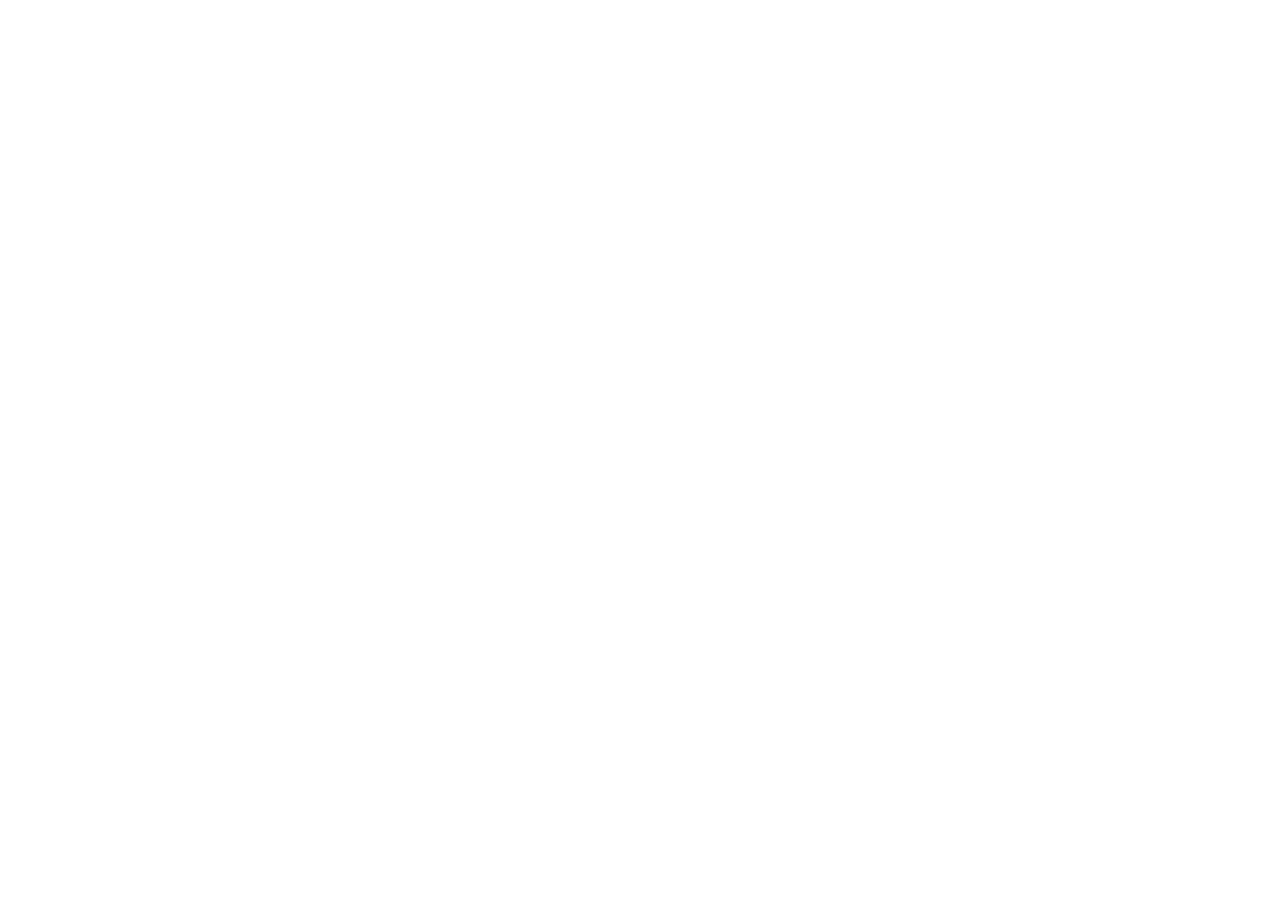
==== Turismo/index.html @ df6e8334 "testando o commit" ====
<!DOCTYPE html>
<html lang="en">
<head>
    <meta charset="UTF-8">
    <meta name="viewport" content="width=device-width, initial-scale=1.0">
    <title>Document</title>
</head>
<body>
    
</body>
</html>
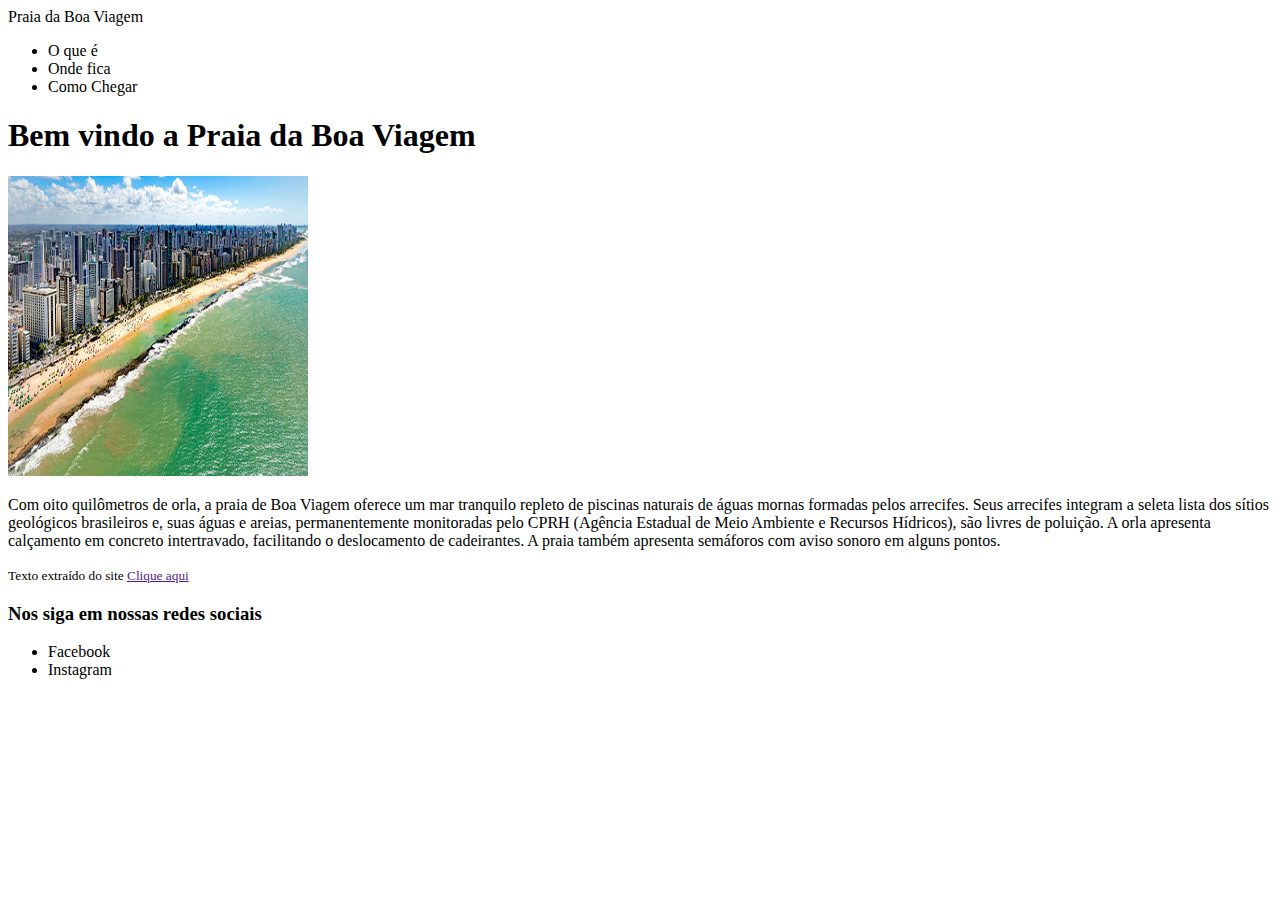
==== commit 704d48d4: "commit" ====
--- a/Turismo/index.html
+++ b/Turismo/index.html
@@ -3,9 +3,36 @@
 <head>
     <meta charset="UTF-8">
     <meta name="viewport" content="width=device-width, initial-scale=1.0">
-    <title>Document</title>
+    <title>Boa Viagem</title>
 </head>
 <body>
-    
+    <header>
+        <div>Praia da Boa Viagem</div>
+        <ul>
+            <li>O que é</li>
+            <li>Onde fica</li>
+            <li>Como Chegar</li>
+        </ul>
+    </header>
+    <main>
+        <h1>Bem vindo a Praia da Boa Viagem</h1>
+        <img src="o-que-fazer-praia-de-boa-viagem-03.jpg" width="300" height="300" alt="Praia Boa Viagem">
+        <p>Com oito quilômetros de orla, a praia de Boa Viagem oferece um mar tranquilo repleto de piscinas naturais de águas mornas formadas pelos arrecifes. 
+            Seus arrecifes integram a seleta lista dos sítios geológicos brasileiros e, suas águas e areias, permanentemente monitoradas 
+            pelo CPRH (Agência Estadual de Meio Ambiente e Recursos Hídricos), são livres de poluição. 
+            A orla apresenta calçamento em concreto intertravado, facilitando o deslocamento de cadeirantes.
+            A praia também apresenta semáforos com aviso sonoro em alguns pontos.
+        </p>
+        <small>Texto extraído do site 
+            <a href=""https://visit.recife.br/o-que-fazer/atracoes/praias/praia-de-boa-viagem>Clique aqui</a>
+        </small>
+    </main>
+    <footer>
+        <H3>Nos siga em nossas redes sociais</H3>
+        <ul>
+            <li>Facebook</li>
+            <li>Instagram</li>
+        </ul>
+    </footer>
 </body>
 </html>